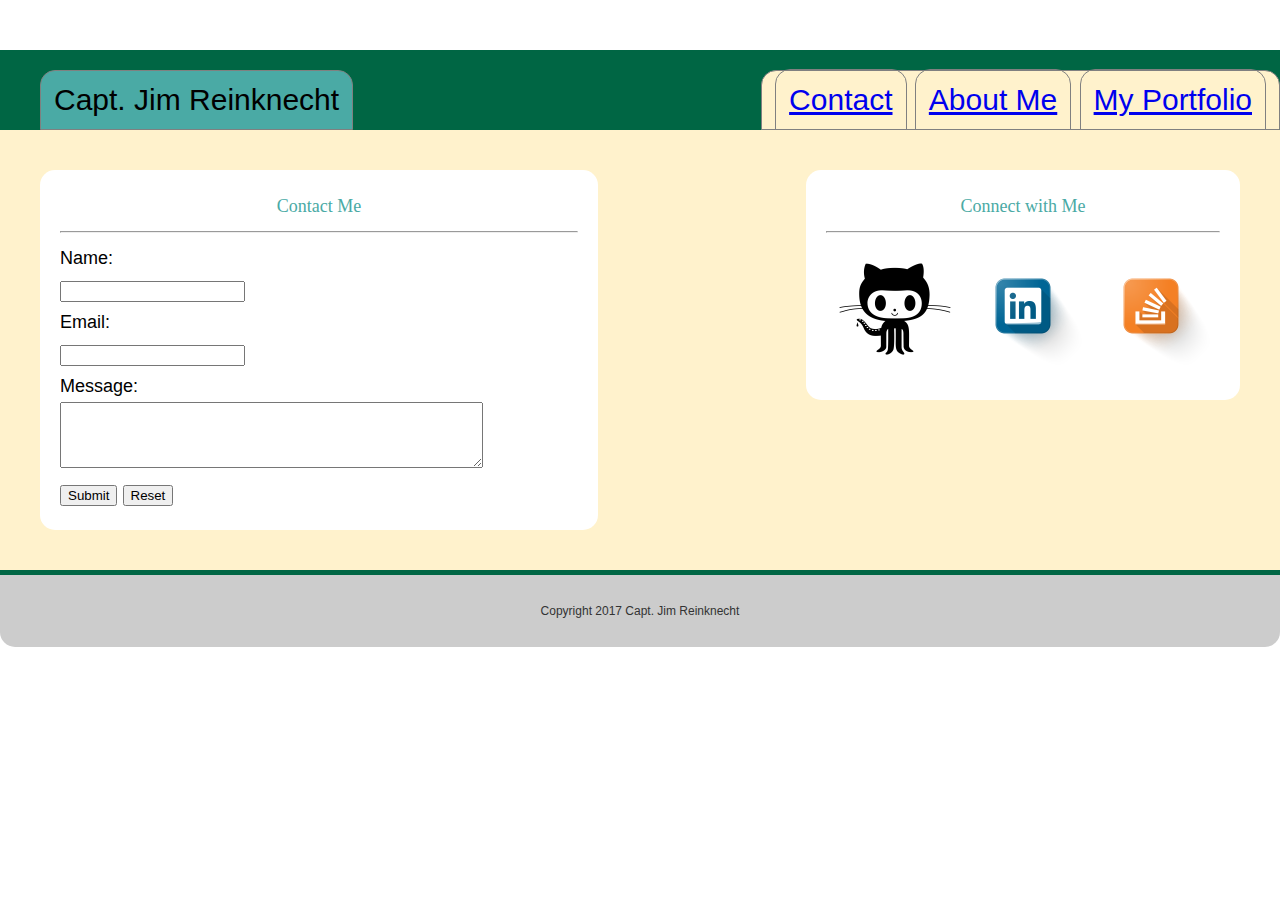
==== contact.html @ 6f6f1af0 "added files" ====
<!DOCTYPE html>
<html lang="en">
<head>
	<meta charset="UTF-8">
	<title>Portfolio of Jim Reinknecht</title>
		<!-- Latest compiled and minified CSS -->
	<link rel="stylesheet" type="text/css" href="css/reset.css">
	<!-- Linking CSS -->
	<link rel="stylesheet" type="text/css" href="css/style.css">
	<!-- Linking jQuery -->
	<script type="text/javascript" src="https://cdnjs.cloudflare.com/ajax/libs/jquery/3.1.0/jquery.min.js"></script>
</head>
<body>
	<header class="headerbox clearfix">
	Capt. Jim Reinknecht
	</header>

	<nav class="navbox clearfix">
		<a href="contact.html" class="navbox">Contact</a>
		<a href="index.html" class="navbox">About Me</a>
		<a href="portfolio.html" class="navbox">My Portfolio</a>
	</nav>
	<div id="topBar" class="clearfix"></div>

	<div id="fullWidthContainer" class="clearfix">
		
		<section id="clearfix inputboxes">	
		<h2>Contact Me</h2>
		<hl>
		<hr>
			<form class="inputboxes" action="assets/form.js" method="get">
  			 Name: <br><input type="text" name="name"><br>
 			 Email: <br><input type="text" name="email"><br>
 			 Message: <br><textarea rows="4" cols="50"></textarea><br>
 			 <input type="submit" value="Submit">
 			 <input type="reset" value="Reset">
			</form>
		</section>

		<aside>
			<h2>Connect with Me</h2>
			<hl>
			<hr>
			<a href="http://github.com/CaptainJimmy"><img src="images/github.png" height="128" width="128" alt="github"></a><a href="http://www.linkedin.com/in/jamesreinknecht"><img src="images/linkedIn.png" height="128" width="128" alt="linkedIn"></a><a href="https://stackoverflow.com/users/8279464/jim-reinknecht"><img src="images/stackoverflow.png" height="128" width="128" alt="stackoverflow"></a>
		</aside>
	</div>


	<footer class="center">
	Copyright 2017 Capt. Jim Reinknecht
	</footer>
</body>
</html>
---- css/style.css ----
/**
 * Float Layout Activity
 **/
h1,h2,h3,h4 {
	font-family: 'Georgia', 'Times', 'Times New Roman', serif;
	color: #4aaaa5;
	}

* {
  box-sizing: border-box;
  text-align: center;
}

body {
	font-size: 18px;
	line-height: 32px;
	font-family: 'Arial', 'Helvetica Neue', Helvetica, sans-serif;
	text-align: left;
}

header {
  padding: 30px;
  margin-left: 40px;
  margin-top: 20px;
  background: #4aaaa5;
  font-size: 30px;
  float: left;

}

nav {
  padding: 40px;
  border-top-left-radius: 15px;
  border-top-right-radius: 15px;
  margin-top: 20px;
  color: #333;
  font-size: 30px; 
  float: right;
  background: #fff2cc;
}

section {
	padding: 20px;
	margin: 20px;
	background: white;
	width: 45%;
	float: left;
	border-radius: 15px;
	position: relative;
}

aside {
	padding: 20px;
 	color: black;
	background: white;
	margin-top: 20px;
	margin-right: 20px;
	width: 35%;
	float: right;
	border-radius: 15px;
	text-align: center;
	position: relative;
}

footer {
	padding: 20px;
  	 margin-bottom: 20px;
 	 color: #333;
	background: #ccc;
	font-size: 12px;
	border-top: 5px;
	border-top-style: solid;
	border-top-color: #006644;
	border-bottom-right-radius: 15px;
	border-bottom-left-radius: 15px;

}


#fullWidthContainer {
	background: #fff2cc;
	padding: 20px;
 }

#topBar {
	padding: 20px;
	width: 100%;
	height: 80px;
	margin-top: 50px;
	background: #006644;
}


.clearfix:after {
  content: "";
  display: table;
  clear: both;
}

.center {
		text-align: center;
}

.navbox {
	text-align: center;
	border-style: solid;
	border-color: grey;
	border-width: 1px;
	padding: 13px;
	border-top-left-radius: 15px;
	border-top-right-radius: 15px;
}

.headerbox {
	text-align: center;
	border-style: solid;
	border-color: grey;
	border-width: 1px;
	padding: 13px;
	border-top-left-radius: 15px;
	border-top-right-radius: 15px;
}
.padded {
	padding-left: 10px;
	padding-right: 10px;
}

.inputboxes {
	text-align: left;
}
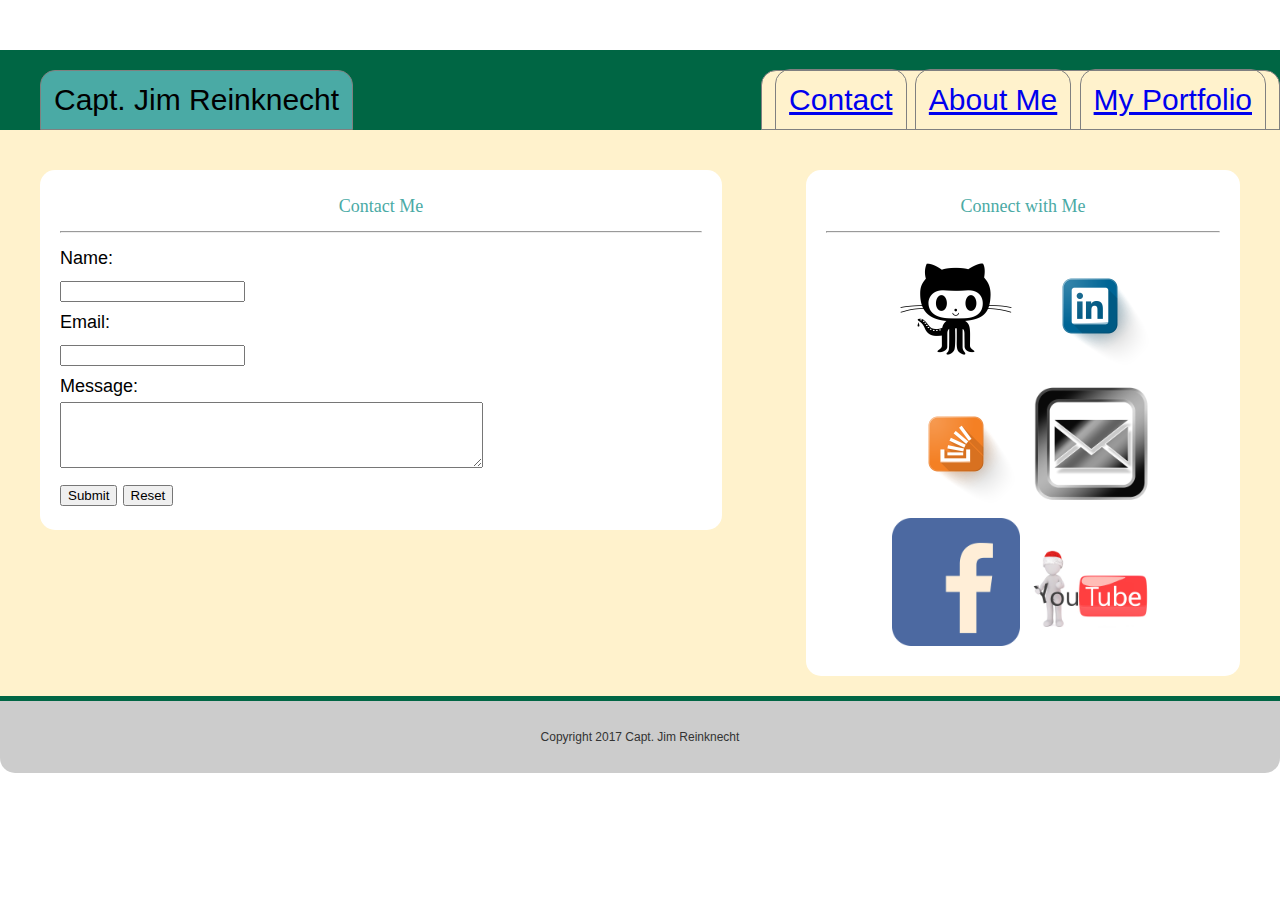
==== commit f91ef955: "turkey" ====
--- a/contact.html
+++ b/contact.html
@@ -1,7 +1,7 @@
 <!DOCTYPE html>
 <html lang="en">
 <head>
-	<meta charset="UTF-8">
+	<meta name="viewport" content="width=device-width, initial-scale=1">
 	<title>Portfolio of Jim Reinknecht</title>
 		<!-- Latest compiled and minified CSS -->
 	<link rel="stylesheet" type="text/css" href="css/reset.css">
@@ -39,9 +39,13 @@
 
 		<aside>
 			<h2>Connect with Me</h2>
-			<hl>
 			<hr>
-			<a href="http://github.com/CaptainJimmy"><img src="images/github.png" height="128" width="128" alt="github"></a><a href="http://www.linkedin.com/in/jamesreinknecht"><img src="images/linkedIn.png" height="128" width="128" alt="linkedIn"></a><a href="https://stackoverflow.com/users/8279464/jim-reinknecht"><img src="images/stackoverflow.png" height="128" width="128" alt="stackoverflow"></a>
+			<a href="http://github.com/CaptainJimmy"><img src="images/github.png" height="128" width="128" alt="github"></a>
+			<a href="http://www.linkedin.com/in/jamesreinknecht"><img src="images/linkedIn.png" height="128" width="128" alt="linkedIn"></a>
+			<a href="https://stackoverflow.com/users/8279464/jim-reinknecht"><img src="images/stackoverflow.png" height="128" width="128" alt="stackoverflow"></a>
+			<a href="mailto:captainjimscharters@gmail.com"><img src="images/email.png" height="128" width="128"></a>
+			<a href="http://www.facebook.com/captainjimscharters"><img src="images/facebook.png" height="128" width="128"></a>
+			<a href="https://www.youtube.com/user/CaptainSloose"><img src="images/youtube.jpg" height="128" width="128"></a>
 		</aside>
 	</div>
 
--- a/css/style.css
+++ b/css/style.css
@@ -43,7 +43,7 @@
 	padding: 20px;
 	margin: 20px;
 	background: white;
-	width: 45%;
+	width: 55%;
 	float: left;
 	border-radius: 15px;
 	position: relative;
@@ -127,4 +127,160 @@
 
 .inputboxes {
 	text-align: left;
-}+}
+
+div#boxleft {
+	float: left;
+	height: 200px;
+	width: 200px;
+	background-color:  #adbad4;
+	padding: 20px;
+	margin: 20px;
+}
+
+div#boxright {
+	float: right;
+	height: 200px;
+	width: 200px;
+	background-color:  #adbad4;
+	padding: 20px;
+	margin: 20px;
+}
+
+.container {
+  position: relative;
+}
+
+.image {
+  display: block;
+  width: 100%;
+  height: auto;
+}
+
+.overlay {
+  position: absolute;
+  bottom: 0;
+  left: 0;
+  right: 0;
+  background-color: #008CBA;
+  overflow: hidden;
+  width: 0;
+  height: 100%;
+  transition: .5s ease;
+/*  word-wrap: normal;*/
+}
+
+.container:hover .overlay {
+  width: 100%;
+}
+
+.text {
+  white-space: normal;
+  color: white;
+  font-size: 20px;
+  position: absolute;
+  overflow: hidden;
+  top: 50%;
+  left: 50%;
+  transform: translate(-50%, -50%);
+  -ms-transform: translate(-50%, -50%);
+
+}
+
+@media screen and (max-width: 980px) {
+	header {
+		padding: 15px;
+		margin-left: 20px;
+  		margin-top: 10px;
+		font-size: 20px;
+	}
+	nav {
+		 padding: 20px;
+ 		 margin-top: 10px;
+ 		 font-size: 20px; 
+	}
+	section {
+	}
+	aside {
+	}
+	#topBar {
+	height: 70px;
+	margin-top: 40px;
+	}
+
+	div#boxleft {
+	float: left;
+	height: 150px;
+	width: 150px;
+	background-color:  #adbad4;
+	padding: 8px;
+	margin: 8px;
+}
+
+	div#boxright {
+	float: right;
+	height: 150px;
+	width: 150px;
+	background-color:  #adbad4;
+	padding: 8px;
+	margin: 8px;
+}
+	.container {
+}
+
+}
+@media screen and (max-width: 768px) {
+	header {
+		float: none;
+		position: static;
+	}
+	nav {
+		float: none;
+		padding: 0px;
+	}
+	section {
+		margin: 0px;
+	}
+	aside {
+		margin: 0px;
+	}
+	
+}
+
+@media screen and (max-width: 640px) {
+	header {
+		float: none;
+		position: static;
+	}
+	nav {
+		float: none;
+		padding: 0px;
+	}
+	section {
+		float: none;
+		width: 100%;
+		margin: 0px;
+
+	}
+	aside {
+		float: none;	
+		width: 100%;
+		margin: 0px;
+		margin-top: 20px;
+	}
+	div#boxleft {
+	float: none;
+	height: 200px;
+	width: 200px;
+	position: relative;
+}
+
+	div#boxright {
+	float: none;
+	height: 200px;
+	width: 200px;
+		position: relative;
+
+}
+}
+
